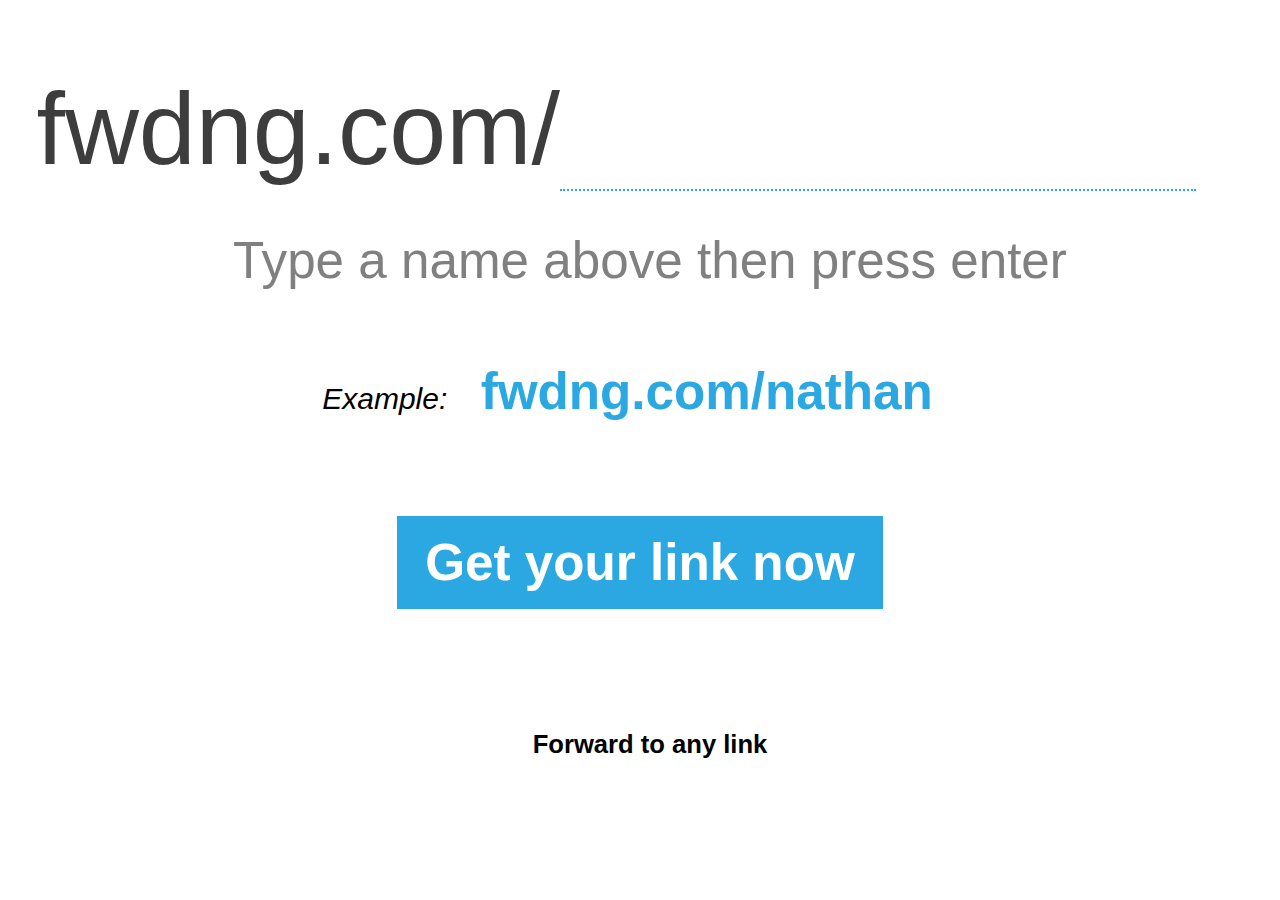
==== index.html @ ad28900b "Update index.html" ====
<!DOCTYPE html>
<html>
    <head>
        <title>fwdng.com</title>
    </head>
<style>


body {
    background-color: rgb(189,195,199);
    font-family: 'Open Sans', sans-serif;
}


/* https://fonts.google.com/specimen/Roboto */
@import url('https://fonts.googleapis.com/css2?family=Roboto:wght@100;300;400;500;700;900&display=swap');
/* * { color: rgb(0, 0, 0); font: 30px; "Open Sans";} */
h1 {color: var(--h1); font-size: /*6*/8vw; font-weight: 300; font-family: var(--font);}
body { background-color: var(--bg); font-weight: 100; padding-top: 0px; font-size: 30px; font-family: 'Roboto', sans-serif;








}
p { width: 300px; height: 39px; margin: 0px auto 0; position: relative; font-size: 30px; font-family: 'Roboto', sans-serif;}
/*p input { width: 65%; height: 100%; font-weight: 100; background-color: var(--input); border: 3px solid var(--body); outline: 0; font-size: 30px; font-family: 'Roboto', sans-serif;}*/
#wbutton { display: none; background-color: var(--orange); height: 50%; width: 100%; height: 100px; color: var(--bg); font-weight: 100; font-size: 8vw; font-weight: 500; border-color: var(--bg); box-shadow: none; font-family: 'Roboto', sans-serif;}
#wslug {color: var(--slug); background: white; width: 50%; font-family: "Roboto", sans-serif; font-weight: 300; font-size: /*6*/8vw; border-top: transparent; border-left: transparent; border-right: transparent; border-bottom: 2px dotted var(--theme);}
  
  #ownLink {
    background-color: var(--blue);
    border: 3px solid var(--blue);
    font-size: 4vw;
    color: white;
    text-align: center;
  }

  #example {
    background-color: var(--white);
    border: 3px solid var(--white);
    font-size: 4vw;
    color: var(--theme);
    text-align: center;
    font-weight: bold;
  }
  
  #slogan {
    color: var(--black);
    margin-top: 30px;
    font-size: 2vw;
     width: 100%;
     text-align: center;
     align-items: center;
     /*border: 3px solid var(--theme);*/
    padding: 10px;
     
  }
  
   #helptext {
    color: gray;
    margin-top: 30px;
    font-size: 4vw;
     width: 100%;
     text-align: center;
     align-items: center;
     /*border: 3px solid var(--theme);*/
    padding: 10px;
     
  }
  
::placeholder { /* Chrome, Firefox, Opera, Safari 10.1+ */
  color: var(--orange);
  opacity: 1; /* Firefox */
}

/* input:focus {
    border: black;
    background-color: transparent;
    resize: none;
    border-color: black;
    outline: black;
} */

input:focus { 
    outline: none !important;
    border-color: var(--body);
    box-shadow: 0 0 0px var(--body);
}
/* textarea:focus { 
    outline: none !important;
    border-color: var(--pink);
    box-shadow: 0 0 10px var(--yellow);
} */

/* https://www.w3schools.com/css/css3_variables.asp */
:root {
  --bg: #ffffff;
  --blue: #2BA8E2;
  --theme: var(--blue);
  --orange: #ff7b4f;
  --h1: rgb(61, 61, 61);/*#000000;*/
  --body: #000000;
  --font: font-family: 'Roboto', sans-serif;
  --yellow: #ebd619;
  --pink: #e267c3;
  --slug: var(--theme);
 
  --slugsize: 
  
}

/* https://stackoverflow.com/questions/29806273/removing-blue-border-in-form-submit-button */
#wbutton:focus {
      outline: none;
}

.centered {
  /* position: fixed; */
  top: 50%;
  left: 50%;
  /* margin-top: -50px;
  margin-left: -100px; */
}
  

 

input {
  /* custom */
  caret-color: var(--theme);
}
  
a:link, a:visited {
  background-color: #f44336;
  color: white;
  padding: 14px 25px;
  text-align: center;
  text-decoration: none;
  display: inline-block;
}

a:hover, a:active {
  background-color: red;
}

</style>
<script>
    function wslug(){
    const site = "https://fwdng.com/"
    const slug = document.getElementById("wslug").value;
    const url = site + slug;
    window.location = url;
    }
    
    // restrict space https://jsfiddle.net/taditdash/hDtA3/
    function AvoidSpace(event) {
    var k = event ? event.which : window.event.keyCode;
    if (k == 32) return false;
}
   
      
</script>

<body>
  
 

<!-- <center> -->
    <!-- <b><h1>FWDNG/</h1></b> -->
    <!-- https://stackoverflow.com/questions/11100041/how-do-you-automatically-set-text-box-to-uppercase -->

<div class="centered">
<!--&nbsp;&nbsp;&nbsp;&nbsp;&nbsp;&nbsp;-->

<h1>&nbsp;fwdng.com/<input id="wslug" name="wslug" value="" placeholder="" onkeypress="return AvoidSpace(event)" autocomplete="off" autofocus spellcheck="false" style="text-transform:lowercase">
  
 <p id='helptext'>
   
 Type a name <b>above</b> then press <b>enter</b> 
</p>
 
<button id="wbutton" onclick="wslug()">&nbsp;>&nbsp;</button>
</h1>
  <center>
  <i>Example:</i>
  <a href='https://fwdng.com/nathan' id='example'>fwdng.com/nathan</a>
  </center>
  <br>
  <center>
    
  <h6>
<a href='https://nathanpuls.medium.com/fwdng-com-get-started-bdcb6aecf8c6' id='ownLink'>Get your link now</a>
  </h6>
  <center>
    <br>
    
    <h3 id='slogan'>Forward to any link</h3>
  
  

  

</div>

<!-- </center> -->

<!-- enter key submits form https://www.w3schools.com/howto/tryit.asp?filename=tryhow_js_trigger_button_enter -->
<script>
var input = document.getElementById("wslug");
input.addEventListener("keyup", function(event) {
  if (event.keyCode === 13) {
   event.preventDefault();
   document.getElementById("wbutton").click();
  }
});
</script>

<!--autofocus for iphone?-->
<script>
(function($, M) {
    // media query for minimum of 1024 pixel device width (iPad is 960 CSS pixels)
    if(M.mq('only all and (min-width: 961px)')) {
        $(function jqueryAutofocus() {
            // automatically focus the search field
            $('#header-search [name="q"]').focus();
        });
    }
})(window.jQuery, window.Modernizr);
</script>

<!--attempt to reset form - does not work
<script>
function resetAfter() {
  document.getElementById("wslug").reset();
}
</script>
-->

<!-- old form doesn't work start -->
<!-- <form>
fwdng.com/ <br><input type="text" id="wslug" name="wslug" value="" autofocus placeholder="enter keyword">
<input type="submit" style="display:none" />
enter()
</form>
</body>
</html> -->
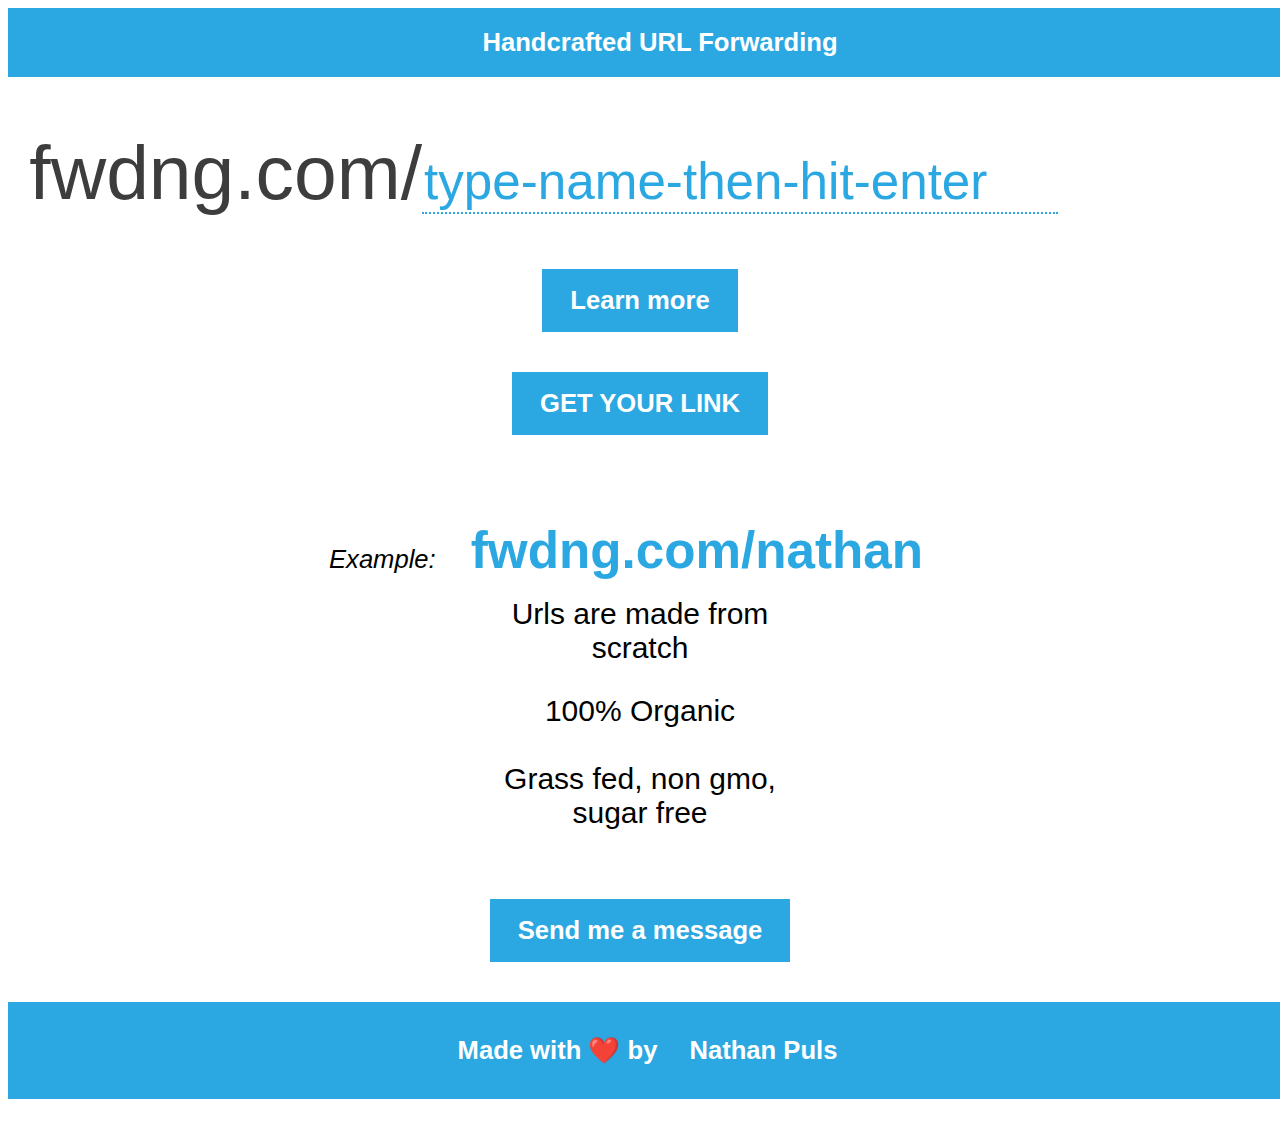
==== commit e3200408: "Update index.html" ====
--- a/index.html
+++ b/index.html
@@ -1,3 +1,4 @@
+
 
 <!DOCTYPE html>
 <html>
@@ -16,8 +17,8 @@
 /* https://fonts.google.com/specimen/Roboto */
 @import url('https://fonts.googleapis.com/css2?family=Roboto:wght@100;300;400;500;700;900&display=swap');
 /* * { color: rgb(0, 0, 0); font: 30px; "Open Sans";} */
-h1 {color: var(--h1); font-size: /*6*/8vw; font-weight: 300; font-family: var(--font);}
-body { background-color: var(--bg); font-weight: 100; padding-top: 0px; font-size: 30px; font-family: 'Roboto', sans-serif;
+h1 {color: var(--h1); font-size: /*6*/6vw; font-weight: 300; font-family: var(--font);}
+body { background-color: var(--bg); font-weight: 100; padding-top: 0px; font-size: 2vw; font-family: 'Roboto', sans-serif;
 
 
 
@@ -30,12 +31,20 @@
 p { width: 300px; height: 39px; margin: 0px auto 0; position: relative; font-size: 30px; font-family: 'Roboto', sans-serif;}
 /*p input { width: 65%; height: 100%; font-weight: 100; background-color: var(--input); border: 3px solid var(--body); outline: 0; font-size: 30px; font-family: 'Roboto', sans-serif;}*/
 #wbutton { display: none; background-color: var(--orange); height: 50%; width: 100%; height: 100px; color: var(--bg); font-weight: 100; font-size: 8vw; font-weight: 500; border-color: var(--bg); box-shadow: none; font-family: 'Roboto', sans-serif;}
-#wslug {color: var(--slug); background: white; width: 50%; font-family: "Roboto", sans-serif; font-weight: 300; font-size: /*6*/8vw; border-top: transparent; border-left: transparent; border-right: transparent; border-bottom: 2px dotted var(--theme);}
+#wslug {color: var(--theme); background: white; width: 50%; font-family: "Roboto", sans-serif; font-weight: 300; font-size: /*6*/4vw; border-top: transparent; border-left: transparent; border-right: transparent; border-bottom: 2px dotted var(--theme);}
   
   #ownLink {
     background-color: var(--blue);
     border: 3px solid var(--blue);
-    font-size: 4vw;
+    font-size: 2vw;
+    color: white;
+    text-align: center;
+  }
+  
+  #contact {
+    background-color: var(--blue);
+    border: 3px solid var(--blue);
+    font-size: 2vw;
     color: white;
     text-align: center;
   }
@@ -50,14 +59,15 @@
   }
   
   #slogan {
-    color: var(--black);
-    margin-top: 30px;
+    color: var(--white);
+    background-color: var(--theme);
+    margin-top: 0px;
     font-size: 2vw;
      width: 100%;
      text-align: center;
      align-items: center;
      /*border: 3px solid var(--theme);*/
-    padding: 10px;
+    padding: 20px;
      
   }
   
@@ -102,11 +112,12 @@
   --bg: #ffffff;
   --blue: #2BA8E2;
   --theme: var(--blue);
-  --orange: #ff7b4f;
+  --oldorange: #ff7b4f;
   --h1: rgb(61, 61, 61);/*#000000;*/
   --body: #000000;
   --font: font-family: 'Roboto', sans-serif;
   --yellow: #ebd619;
+  --white: white;
   --pink: #e267c3;
   --slug: var(--theme);
  
@@ -136,7 +147,7 @@
 }
   
 a:link, a:visited {
-  background-color: #f44336;
+  background-color: var(--theme);
   color: white;
   padding: 14px 25px;
   text-align: center;
@@ -145,7 +156,7 @@
 }
 
 a:hover, a:active {
-  background-color: red;
+  background-color: gray;
 }
 
 </style>
@@ -176,35 +187,57 @@
 
 <div class="centered">
 <!--&nbsp;&nbsp;&nbsp;&nbsp;&nbsp;&nbsp;-->
-
-<h1>&nbsp;fwdng.com/<input id="wslug" name="wslug" value="" placeholder="" onkeypress="return AvoidSpace(event)" autocomplete="off" autofocus spellcheck="false" style="text-transform:lowercase">
-  
+  <h3 id='slogan'>Handcrafted URL Forwarding</h3>
+<h1>&nbsp;fwdng.com/<input id="wslug" name="wslug" value="" placeholder="type-name-then-hit-enter" onkeypress="return AvoidSpace(event)" autocomplete="off" autofocus spellcheck="false" style="text-transform:lowercase">
+
+  <!--
  <p id='helptext'>
    
  Type a name <b>above</b> then press <b>enter</b> 
-</p>
- 
+</p>-->
+ <center>
 <button id="wbutton" onclick="wslug()">&nbsp;>&nbsp;</button>
 </h1>
+  </center>
+ 
+  
+   <center>
+  <h6>
+<a href='https://nathanpuls.medium.com/fwdng-com-get-started-bdcb6aecf8c6' id='ownLink'>Learn more</a>
+  </h6>
+  </center>
+  
+    <center>
+  <h6>
+<a href='https://nathanpuls.medium.com/fwdng-com-get-started-bdcb6aecf8c6' id='ownLink'>GET YOUR LINK</a>
+  </h6>
+  </center>
+  
+ 
+  
+  <center>
+    <br>
+    
+  
+  
   <center>
   <i>Example:</i>
   <a href='https://fwdng.com/nathan' id='example'>fwdng.com/nathan</a>
+   
+<p>Urls are made from scratch</p><br><br>
+<p>100% Organic</p><br>
+<p>Grass fed, non gmo, sugar free</p><br>
+
+    
   </center>
   <br>
   <center>
-    
+
   <h6>
-<a href='https://nathanpuls.medium.com/fwdng-com-get-started-bdcb6aecf8c6' id='ownLink'>Get your link now</a>
+<a href='https://wyr.es/hi' id='contact'>Send me a message</a>
   </h6>
-  <center>
-    <br>
-    
-    <h3 id='slogan'>Forward to any link</h3>
-  
-  
-
-  
-
+    </center>
+    <h3 id='slogan'>Made with ❤️ by <a href='http://fwdng.com/nathan'>Nathan Puls</a></h3>
 </div>
 
 <!-- </center> -->
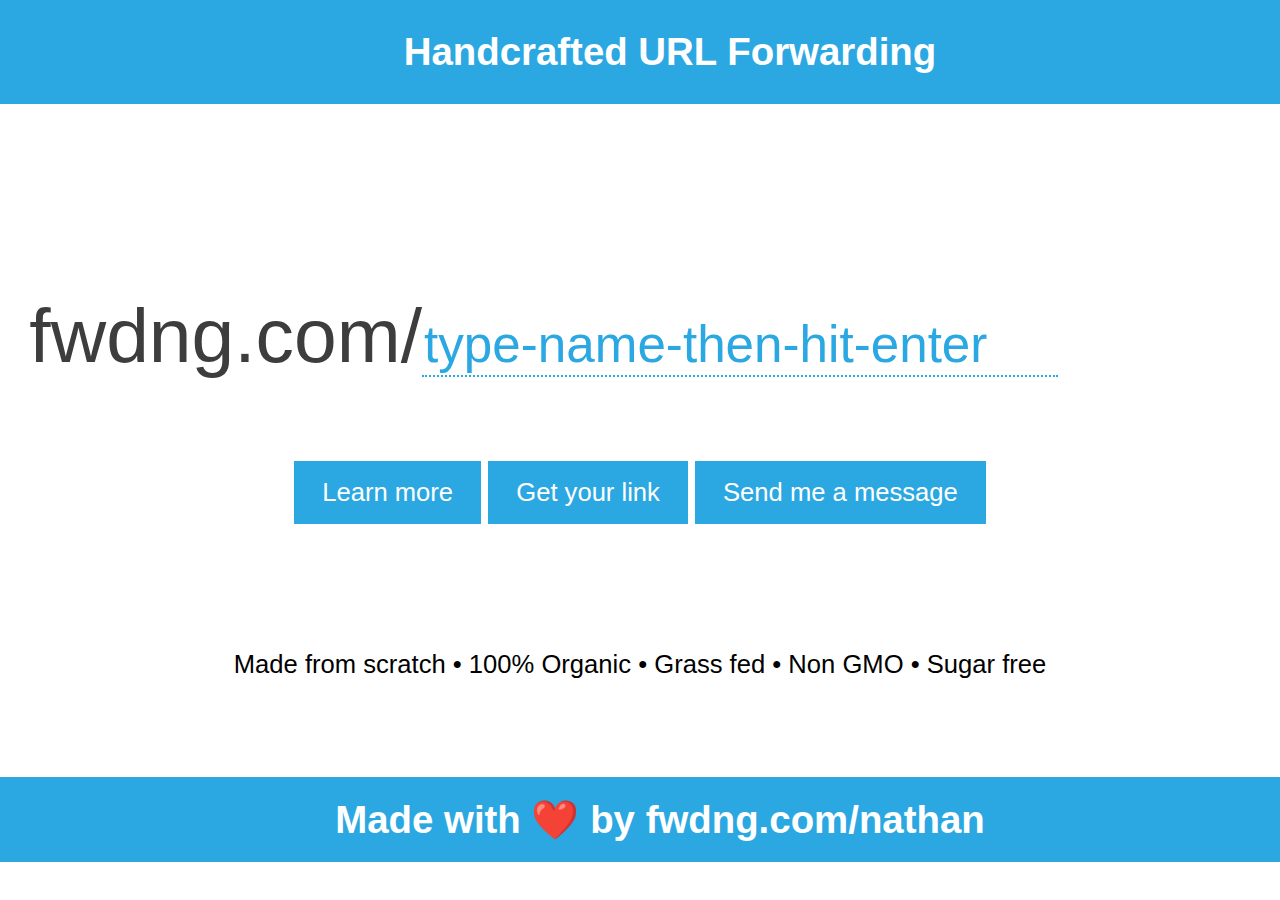
==== commit 371b37f1: "Update index.html" ====
--- a/index.html
+++ b/index.html
@@ -33,42 +33,75 @@
 #wbutton { display: none; background-color: var(--orange); height: 50%; width: 100%; height: 100px; color: var(--bg); font-weight: 100; font-size: 8vw; font-weight: 500; border-color: var(--bg); box-shadow: none; font-family: 'Roboto', sans-serif;}
 #wslug {color: var(--theme); background: white; width: 50%; font-family: "Roboto", sans-serif; font-weight: 300; font-size: /*6*/4vw; border-top: transparent; border-left: transparent; border-right: transparent; border-bottom: 2px dotted var(--theme);}
   
+  
+  
   #ownLink {
     background-color: var(--blue);
     border: 3px solid var(--blue);
     font-size: 2vw;
     color: white;
-    text-align: center;
-  }
-  
-  #contact {
-    background-color: var(--blue);
-    border: 3px solid var(--blue);
+    text-align: ;
+    display: inline-block;
+  }
+  
+
+  #facts {
+    background-color: ;
+    margin-top: 10px;
+    margin-bottom: 10px;
+    width: 80%;
     font-size: 2vw;
-    color: white;
-    text-align: center;
-  }
-
+  }
+  
   #example {
     background-color: var(--white);
     border: 3px solid var(--white);
-    font-size: 4vw;
+    font-size: 2vw;
     color: var(--theme);
     text-align: center;
     font-weight: bold;
-  }
-  
-  #slogan {
+    width: 0px;
+  }
+  
+  #example2 {
+    font-size: 2vw;
+  }
+  
+  #header {
+    position: fixed;
+    left: 0;
+    top: 0;
     color: var(--white);
     background-color: var(--theme);
     margin-top: 0px;
-    font-size: 2vw;
+    margin-bottom: 40px;
+    font-size: 3vw;
      width: 100%;
      text-align: center;
      align-items: center;
      /*border: 3px solid var(--theme);*/
-    padding: 20px;
-     
+    padding: 30px;  
+  }
+  
+  #footer {
+    position: fixed;
+    left: 0;
+    bottom: 0;
+    color: var(--white);
+    background-color: var(--theme);
+    margin-top: 0px;
+    font-size: 3vw;
+     width: 100%;
+     text-align: center;
+     align-items: center;
+     /*border: 3px solid var(--theme);*/
+    padding: 20px;  
+  }
+  
+  #nathan {
+    margin: 0px;
+    padding: 0px;
+    background-color: var(--theme);
   }
   
    #helptext {
@@ -187,7 +220,16 @@
 
 <div class="centered">
 <!--&nbsp;&nbsp;&nbsp;&nbsp;&nbsp;&nbsp;-->
-  <h3 id='slogan'>Handcrafted URL Forwarding</h3>
+  <h3 id='header'>Handcrafted URL Forwarding</h3>
+  <br>
+  <br>
+  <br>
+  <br>
+  <br>
+  <br>
+  <br>
+  <br>
+  
 <h1>&nbsp;fwdng.com/<input id="wslug" name="wslug" value="" placeholder="type-name-then-hit-enter" onkeypress="return AvoidSpace(event)" autocomplete="off" autofocus spellcheck="false" style="text-transform:lowercase">
 
   <!--
@@ -199,45 +241,35 @@
 <button id="wbutton" onclick="wslug()">&nbsp;>&nbsp;</button>
 </h1>
   </center>
+     
+     <br>
+  <center>
+  <div>
+  <span>
+<a href='https://nathanpuls.medium.com/fwdng-com-get-started-bdcb6aecf8c6' id='ownLink'>Learn more</a>
+  </span>
+  
+  <span>
+<a href='https://nathanpuls.medium.com/fwdng-com-get-started-bdcb6aecf8c6' id='ownLink'>Get your link</a>
+  </span>
+    
+      <span>
+<a href='https://wyr.es/hi' id='ownLink'>Send me a message</a>
+  </span>
  
-  
-   <center>
-  <h6>
-<a href='https://nathanpuls.medium.com/fwdng-com-get-started-bdcb6aecf8c6' id='ownLink'>Learn more</a>
-  </h6>
+  </div>
   </center>
-  
-    <center>
-  <h6>
-<a href='https://nathanpuls.medium.com/fwdng-com-get-started-bdcb6aecf8c6' id='ownLink'>GET YOUR LINK</a>
-  </h6>
-  </center>
-  
- 
-  
   <center>
-    <br>
+<br>
+<br>
+<br>
+<br>
+     <div>   
+   <p id='facts'>Made from scratch • 100% Organic • Grass fed • Non GMO • Sugar free</p>
+ </div>
     
-  
-  
-  <center>
-  <i>Example:</i>
-  <a href='https://fwdng.com/nathan' id='example'>fwdng.com/nathan</a>
-   
-<p>Urls are made from scratch</p><br><br>
-<p>100% Organic</p><br>
-<p>Grass fed, non gmo, sugar free</p><br>
-
-    
-  </center>
-  <br>
-  <center>
-
-  <h6>
-<a href='https://wyr.es/hi' id='contact'>Send me a message</a>
-  </h6>
     </center>
-    <h3 id='slogan'>Made with ❤️ by <a href='http://fwdng.com/nathan'>Nathan Puls</a></h3>
+    <h3 id='footer'>Made with ❤️ by <a href='http://fwdng.com/nathan' id='nathan'>fwdng.com/nathan</a></h3>
 </div>
 
 <!-- </center> -->
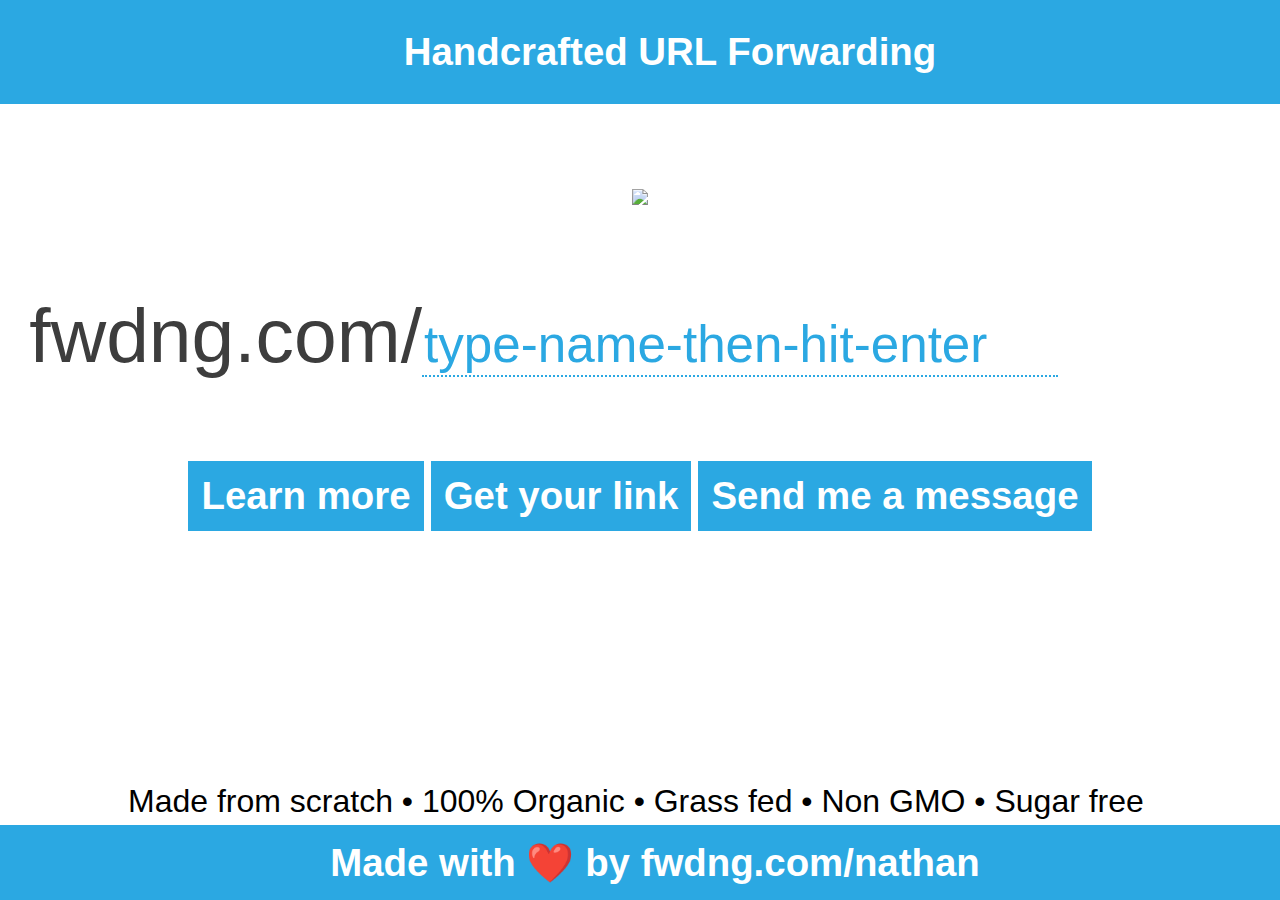
==== commit 3fe191be: "Update index.html" ====
--- a/index.html
+++ b/index.html
@@ -3,7 +3,7 @@
 <!DOCTYPE html>
 <html>
     <head>
-        <title>fwdng.com</title>
+        <title>fwdng.com - Handcrafted URL Forwarding</title>
     </head>
 <style>
 
@@ -38,10 +38,12 @@
   #ownLink {
     background-color: var(--blue);
     border: 3px solid var(--blue);
-    font-size: 2vw;
+    font-size: 3vw;
+    font-weight:bold;
     color: white;
     text-align: ;
     display: inline-block;
+    padding: 10px;
   }
   
 
@@ -90,12 +92,29 @@
     color: var(--white);
     background-color: var(--theme);
     margin-top: 0px;
+    margin-bottom: 0px;
     font-size: 3vw;
      width: 100%;
      text-align: center;
      align-items: center;
      /*border: 3px solid var(--theme);*/
-    padding: 20px;  
+    padding: 15px;  
+  }
+  
+  #facts-footer {
+    position: fixed;
+    display: flex;
+    align-items: center;
+    left: 10%;
+    bottom: 40px;
+    background-color: white;
+    margin-top: 10px;
+    margin-bottom: 10px;
+    width: 100%;
+    font-size: 2.5vw;
+    margin-bottom: 40px;
+    text-align: center;
+     align-items: center;
   }
   
   #nathan {
@@ -115,6 +134,11 @@
     padding: 10px;
      
   }
+  
+  img {
+  width: 60%;
+  height: auto;
+}
   
 ::placeholder { /* Chrome, Firefox, Opera, Safari 10.1+ */
   color: var(--orange);
@@ -220,6 +244,7 @@
 
 <div class="centered">
 <!--&nbsp;&nbsp;&nbsp;&nbsp;&nbsp;&nbsp;-->
+  
   <h3 id='header'>Handcrafted URL Forwarding</h3>
   <br>
   <br>
@@ -227,8 +252,12 @@
   <br>
   <br>
   <br>
-  <br>
-  <br>
+  <center>
+  <img src='https://miro.medium.com/max/450/1*hSvk6HtYKgg8tbC0ZTy4aw.png' height: 20px;/>
+  </center>
+  <br>
+ 
+ 
   
 <h1>&nbsp;fwdng.com/<input id="wslug" name="wslug" value="" placeholder="type-name-then-hit-enter" onkeypress="return AvoidSpace(event)" autocomplete="off" autofocus spellcheck="false" style="text-transform:lowercase">
 
@@ -250,7 +279,7 @@
   </span>
   
   <span>
-<a href='https://nathanpuls.medium.com/fwdng-com-get-started-bdcb6aecf8c6' id='ownLink'>Get your link</a>
+<a href='https://fwdng.com/link' id='ownLink'>Get your link</a>
   </span>
     
       <span>
@@ -265,7 +294,7 @@
 <br>
 <br>
      <div>   
-   <p id='facts'>Made from scratch • 100% Organic • Grass fed • Non GMO • Sugar free</p>
+  <center><div id='facts-footer'>Made from scratch • 100% Organic • Grass fed • Non GMO • Sugar free</div></center>
  </div>
     
     </center>
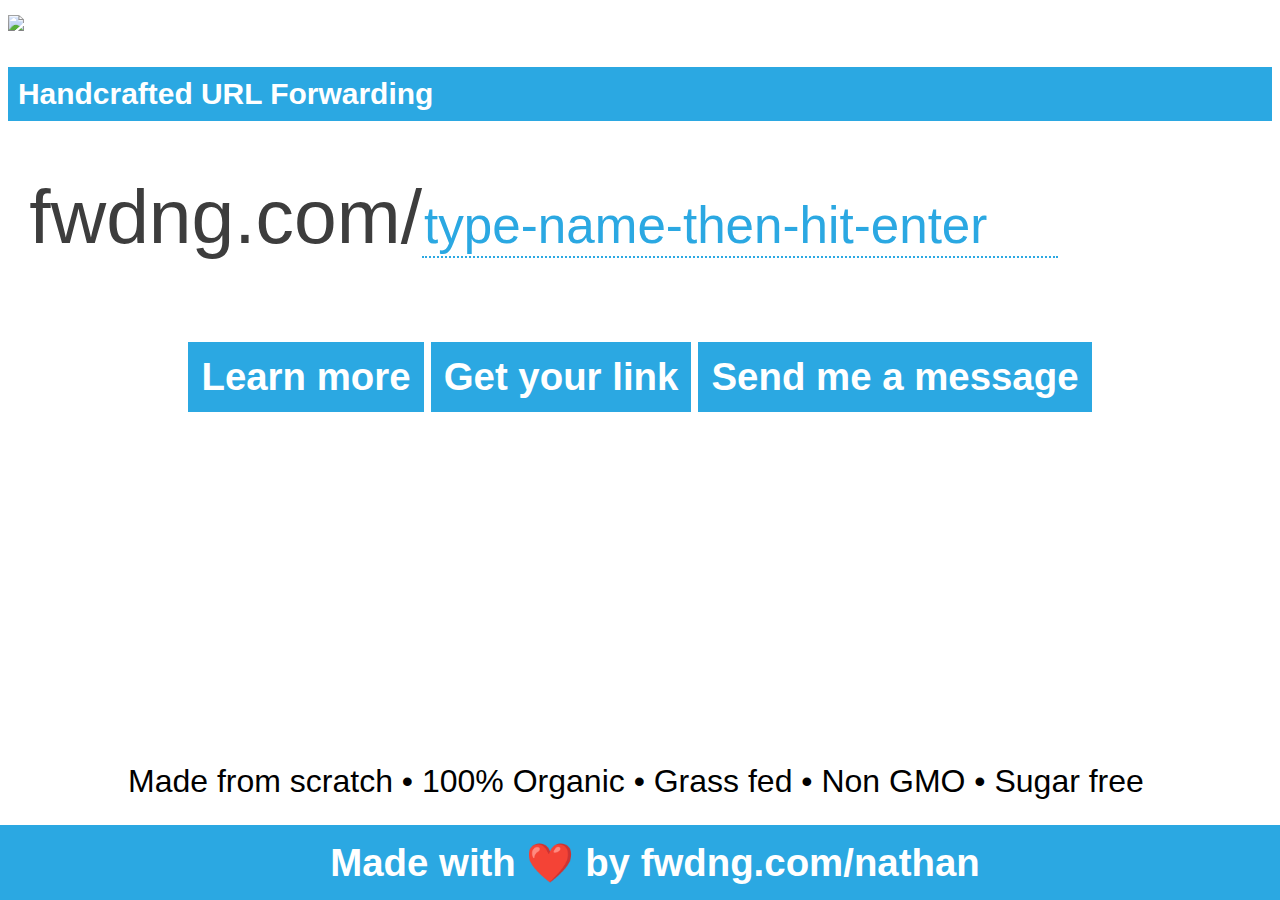
==== commit 2c1951c1: "Update index.html" ====
--- a/index.html
+++ b/index.html
@@ -109,12 +109,17 @@
     bottom: 40px;
     background-color: white;
     margin-top: 10px;
-    margin-bottom: 10px;
+    margin-bottom: 60px;
     width: 100%;
     font-size: 2.5vw;
-    margin-bottom: 40px;
     text-align: center;
      align-items: center;
+  }
+  
+  #handcrafted {
+    background-color: var(--theme);
+    color: white;
+    padding: 10px;
   }
   
   #nathan {
@@ -136,7 +141,7 @@
   }
   
   img {
-  width: 60%;
+  width: 30%;
   height: auto;
 }
   
@@ -244,18 +249,18 @@
 
 <div class="centered">
 <!--&nbsp;&nbsp;&nbsp;&nbsp;&nbsp;&nbsp;-->
-  
-  <h3 id='header'>Handcrafted URL Forwarding</h3>
-  <br>
-  <br>
-  <br>
-  <br>
-  <br>
-  <br>
-  <center>
-  <img src='https://miro.medium.com/max/450/1*hSvk6HtYKgg8tbC0ZTy4aw.png' height: 20px;/>
-  </center>
-  <br>
+   
+  <div>
+  <img src='https://miro.medium.com/max/450/1*hSvk6HtYKgg8tbC0ZTy4aw.png' </img>
+  <h3 id='handcrafted'>Handcrafted URL Forwarding</h3>
+   <div>
+  
+ 
+  
+ 
+ 
+
+  
  
  
   
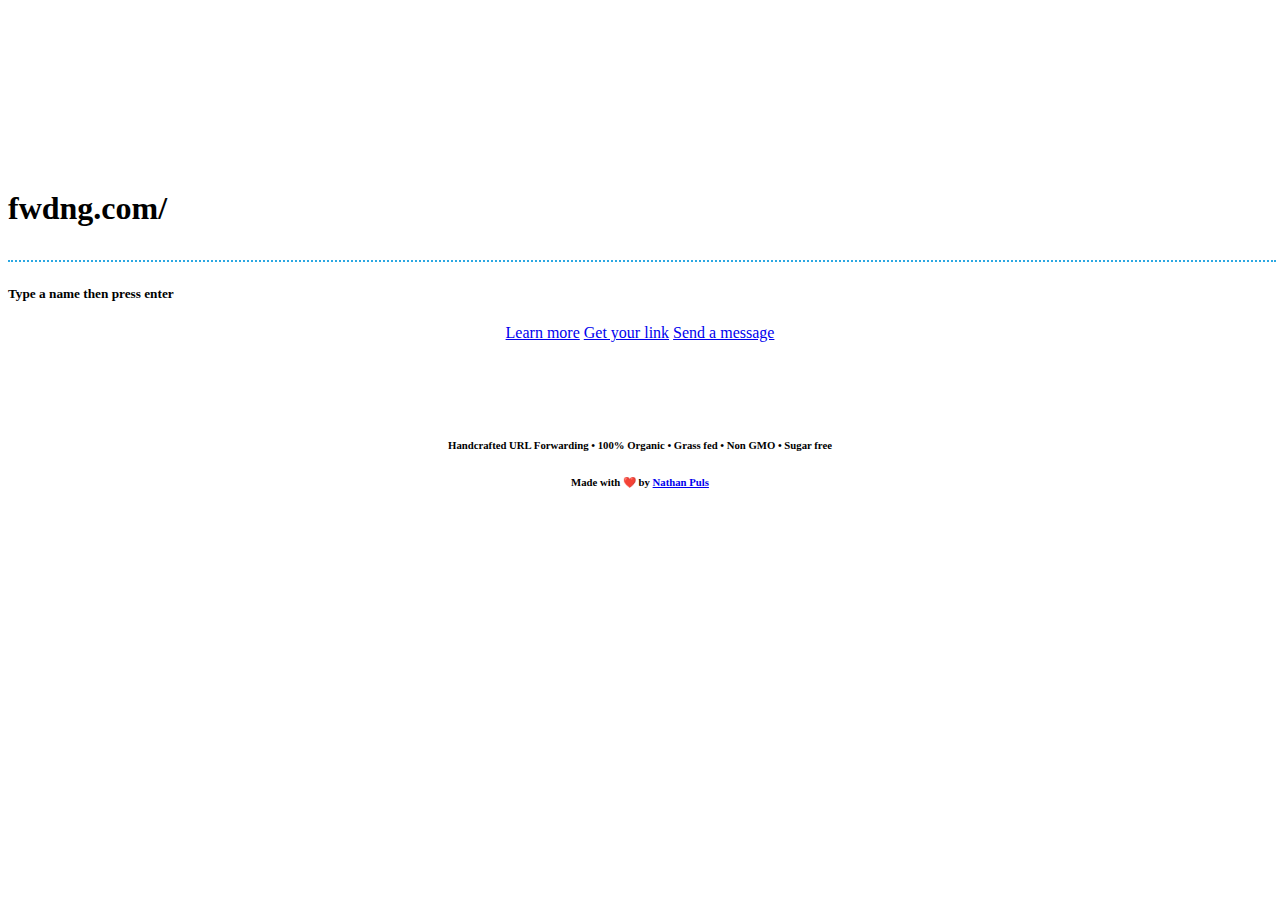
==== commit 0db31830: "Update index.html" ====
--- a/index.html
+++ b/index.html
@@ -1,227 +1,64 @@
+<!DOCTYPE html>
+<html lang="en">
+<head>
 
+  <!-- Basic Page Needs
+  –––––––––––––––––––––––––––––––––––––––––––––––––– -->
+  <meta charset="utf-8">
+  <title>fwdng.com - Handcrafted URL Forwarding</title>
+  <meta name="description" content="">
+  <meta name="author" content="Nathan Puls">
 
-<!DOCTYPE html>
-<html>
-    <head>
-        <title>fwdng.com - Handcrafted URL Forwarding</title>
-    </head>
-<style>
+  <!-- Mobile Specific Metas
+  –––––––––––––––––––––––––––––––––––––––––––––––––– -->
+  <meta name="viewport" content="width=device-width, initial-scale=1">
 
+  <!-- FONT
+  –––––––––––––––––––––––––––––––––––––––––––––––––– -->
+  <link href="//fonts.googleapis.com/css2?family=Roboto:wght@100;300;400;500;700;900&display=swap" rel="stylesheet" type="text/css">
 
-body {
-    background-color: rgb(189,195,199);
-    font-family: 'Open Sans', sans-serif;
+  <!-- CSS
+  –––––––––––––––––––––––––––––––––––––––––––––––––– -->
+  <link rel="stylesheet" href="css/normalize.css">
+  <link rel="stylesheet" href="css/skeleton.css">
+
+  <style>
+    :root {
+    --theme: var(--blue);
+    --blue: #2BA8E2;
+  }
+
+  input:focus, textarea {
+    outline: none !important;
 }
+    #wslug {color: var(--theme); background: white; width: 100%; font-family: "Roboto", sans-serif; font-weight: 300; font-size: /*6vw*/; border-top: transparent; border-left: transparent; border-right: transparent; border-bottom: 2px dotted var(--theme);}
+    #wbutton { display: none; }
 
+    
 
-/* https://fonts.google.com/specimen/Roboto */
-@import url('https://fonts.googleapis.com/css2?family=Roboto:wght@100;300;400;500;700;900&display=swap');
-/* * { color: rgb(0, 0, 0); font: 30px; "Open Sans";} */
-h1 {color: var(--h1); font-size: /*6*/6vw; font-weight: 300; font-family: var(--font);}
-body { background-color: var(--bg); font-weight: 100; padding-top: 0px; font-size: 2vw; font-family: 'Roboto', sans-serif;
+  </style>
 
+  <!-- Favicon
+  –––––––––––––––––––––––––––––––––––––––––––––––––– -->
+  <link rel="icon" type="image/png" href="images/favicon.png">
 
+</head>
+<body>
 
+  <!-- Primary Page Layout
+  –––––––––––––––––––––––––––––––––––––––––––––––––– -->
+  <div class="container">
+    <div class="row">
+      <div class="one-half column" style="margin-top: 15%">        
+        <h1>fwdng.com/
+        <input id="wslug" name="wslug" value="" placeholder="" onkeypress="return AvoidSpace(event)" autocomplete="off" autofocus spellcheck="false" style="text-transform:lowercase"></h4>
+        <h5>Type a name then press enter</h5>
+       
+      </div>
+    </div>
+  </div>
 
-
-
-
-
-}
-p { width: 300px; height: 39px; margin: 0px auto 0; position: relative; font-size: 30px; font-family: 'Roboto', sans-serif;}
-/*p input { width: 65%; height: 100%; font-weight: 100; background-color: var(--input); border: 3px solid var(--body); outline: 0; font-size: 30px; font-family: 'Roboto', sans-serif;}*/
-#wbutton { display: none; background-color: var(--orange); height: 50%; width: 100%; height: 100px; color: var(--bg); font-weight: 100; font-size: 8vw; font-weight: 500; border-color: var(--bg); box-shadow: none; font-family: 'Roboto', sans-serif;}
-#wslug {color: var(--theme); background: white; width: 50%; font-family: "Roboto", sans-serif; font-weight: 300; font-size: /*6*/4vw; border-top: transparent; border-left: transparent; border-right: transparent; border-bottom: 2px dotted var(--theme);}
   
-  
-  
-  #ownLink {
-    background-color: var(--blue);
-    border: 3px solid var(--blue);
-    font-size: 3vw;
-    font-weight:bold;
-    color: white;
-    text-align: ;
-    display: inline-block;
-    padding: 10px;
-  }
-  
-
-  #facts {
-    background-color: ;
-    margin-top: 10px;
-    margin-bottom: 10px;
-    width: 80%;
-    font-size: 2vw;
-  }
-  
-  #example {
-    background-color: var(--white);
-    border: 3px solid var(--white);
-    font-size: 2vw;
-    color: var(--theme);
-    text-align: center;
-    font-weight: bold;
-    width: 0px;
-  }
-  
-  #example2 {
-    font-size: 2vw;
-  }
-  
-  #header {
-    position: fixed;
-    left: 0;
-    top: 0;
-    color: var(--white);
-    background-color: var(--theme);
-    margin-top: 0px;
-    margin-bottom: 40px;
-    font-size: 3vw;
-     width: 100%;
-     text-align: center;
-     align-items: center;
-     /*border: 3px solid var(--theme);*/
-    padding: 30px;  
-  }
-  
-  #footer {
-    position: fixed;
-    left: 0;
-    bottom: 0;
-    color: var(--white);
-    background-color: var(--theme);
-    margin-top: 0px;
-    margin-bottom: 0px;
-    font-size: 3vw;
-     width: 100%;
-     text-align: center;
-     align-items: center;
-     /*border: 3px solid var(--theme);*/
-    padding: 15px;  
-  }
-  
-  #facts-footer {
-    position: fixed;
-    display: flex;
-    align-items: center;
-    left: 10%;
-    bottom: 40px;
-    background-color: white;
-    margin-top: 10px;
-    margin-bottom: 60px;
-    width: 100%;
-    font-size: 2.5vw;
-    text-align: center;
-     align-items: center;
-  }
-  
-  #handcrafted {
-    background-color: var(--theme);
-    color: white;
-    padding: 10px;
-  }
-  
-  #nathan {
-    margin: 0px;
-    padding: 0px;
-    background-color: var(--theme);
-  }
-  
-   #helptext {
-    color: gray;
-    margin-top: 30px;
-    font-size: 4vw;
-     width: 100%;
-     text-align: center;
-     align-items: center;
-     /*border: 3px solid var(--theme);*/
-    padding: 10px;
-     
-  }
-  
-  img {
-  width: 30%;
-  height: auto;
-}
-  
-::placeholder { /* Chrome, Firefox, Opera, Safari 10.1+ */
-  color: var(--orange);
-  opacity: 1; /* Firefox */
-}
-
-/* input:focus {
-    border: black;
-    background-color: transparent;
-    resize: none;
-    border-color: black;
-    outline: black;
-} */
-
-input:focus { 
-    outline: none !important;
-    border-color: var(--body);
-    box-shadow: 0 0 0px var(--body);
-}
-/* textarea:focus { 
-    outline: none !important;
-    border-color: var(--pink);
-    box-shadow: 0 0 10px var(--yellow);
-} */
-
-/* https://www.w3schools.com/css/css3_variables.asp */
-:root {
-  --bg: #ffffff;
-  --blue: #2BA8E2;
-  --theme: var(--blue);
-  --oldorange: #ff7b4f;
-  --h1: rgb(61, 61, 61);/*#000000;*/
-  --body: #000000;
-  --font: font-family: 'Roboto', sans-serif;
-  --yellow: #ebd619;
-  --white: white;
-  --pink: #e267c3;
-  --slug: var(--theme);
- 
-  --slugsize: 
-  
-}
-
-/* https://stackoverflow.com/questions/29806273/removing-blue-border-in-form-submit-button */
-#wbutton:focus {
-      outline: none;
-}
-
-.centered {
-  /* position: fixed; */
-  top: 50%;
-  left: 50%;
-  /* margin-top: -50px;
-  margin-left: -100px; */
-}
-  
-
- 
-
-input {
-  /* custom */
-  caret-color: var(--theme);
-}
-  
-a:link, a:visited {
-  background-color: var(--theme);
-  color: white;
-  padding: 14px 25px;
-  text-align: center;
-  text-decoration: none;
-  display: inline-block;
-}
-
-a:hover, a:active {
-  background-color: gray;
-}
-
-</style>
 <script>
     function wslug(){
     const site = "https://fwdng.com/"
@@ -235,61 +72,27 @@
     var k = event ? event.which : window.event.keyCode;
     if (k == 32) return false;
 }
-   
-      
 </script>
 
 <body>
   
- 
+<div class="centered">
 
-<!-- <center> -->
-    <!-- <b><h1>FWDNG/</h1></b> -->
-    <!-- https://stackoverflow.com/questions/11100041/how-do-you-automatically-set-text-box-to-uppercase -->
 
-<div class="centered">
-<!--&nbsp;&nbsp;&nbsp;&nbsp;&nbsp;&nbsp;-->
-   
-  <div>
-  <img src='https://miro.medium.com/max/450/1*hSvk6HtYKgg8tbC0ZTy4aw.png' </img>
-  <h3 id='handcrafted'>Handcrafted URL Forwarding</h3>
-   <div>
-  
- 
-  
- 
- 
-
-  
- 
- 
-  
-<h1>&nbsp;fwdng.com/<input id="wslug" name="wslug" value="" placeholder="type-name-then-hit-enter" onkeypress="return AvoidSpace(event)" autocomplete="off" autofocus spellcheck="false" style="text-transform:lowercase">
-
-  <!--
- <p id='helptext'>
-   
- Type a name <b>above</b> then press <b>enter</b> 
-</p>-->
  <center>
 <button id="wbutton" onclick="wslug()">&nbsp;>&nbsp;</button>
 </h1>
   </center>
      
-     <br>
+    
   <center>
   <div>
-  <span>
-<a href='https://nathanpuls.medium.com/fwdng-com-get-started-bdcb6aecf8c6' id='ownLink'>Learn more</a>
-  </span>
+ 
   
-  <span>
-<a href='https://fwdng.com/link' id='ownLink'>Get your link</a>
-  </span>
-    
-      <span>
-<a href='https://wyr.es/hi' id='ownLink'>Send me a message</a>
-  </span>
+  <a class="button" href="https://nathanpuls.medium.com/fwdng-com-get-started-bdcb6aecf8c6">Learn more</a>
+  <a class="button" href="https://fwdng.com/link">Get your link</A>
+<a class="button" href="https://wyr.es/hi">Send a message</a>
+  
  
   </div>
   </center>
@@ -299,11 +102,14 @@
 <br>
 <br>
      <div>   
-  <center><div id='facts-footer'>Made from scratch • 100% Organic • Grass fed • Non GMO • Sugar free</div></center>
+  <center><h6>Handcrafted URL Forwarding • 100% Organic • Grass fed • Non GMO • Sugar free</h6></center>
  </div>
     
     </center>
-    <h3 id='footer'>Made with ❤️ by <a href='http://fwdng.com/nathan' id='nathan'>fwdng.com/nathan</a></h3>
+    
+    <center>
+      <h6>Made with ❤️ by <a href='http://fwdng.com/nathan'>Nathan Puls</a></h6>
+    </center>
 </div>
 
 <!-- </center> -->
@@ -332,19 +138,7 @@
 })(window.jQuery, window.Modernizr);
 </script>
 
-<!--attempt to reset form - does not work
-<script>
-function resetAfter() {
-  document.getElementById("wslug").reset();
-}
-</script>
--->
-
-<!-- old form doesn't work start -->
-<!-- <form>
-fwdng.com/ <br><input type="text" id="wslug" name="wslug" value="" autofocus placeholder="enter keyword">
-<input type="submit" style="display:none" />
-enter()
-</form>
+<!-- End Document
+  –––––––––––––––––––––––––––––––––––––––––––––––––– -->
 </body>
-</html> -->
+</html>
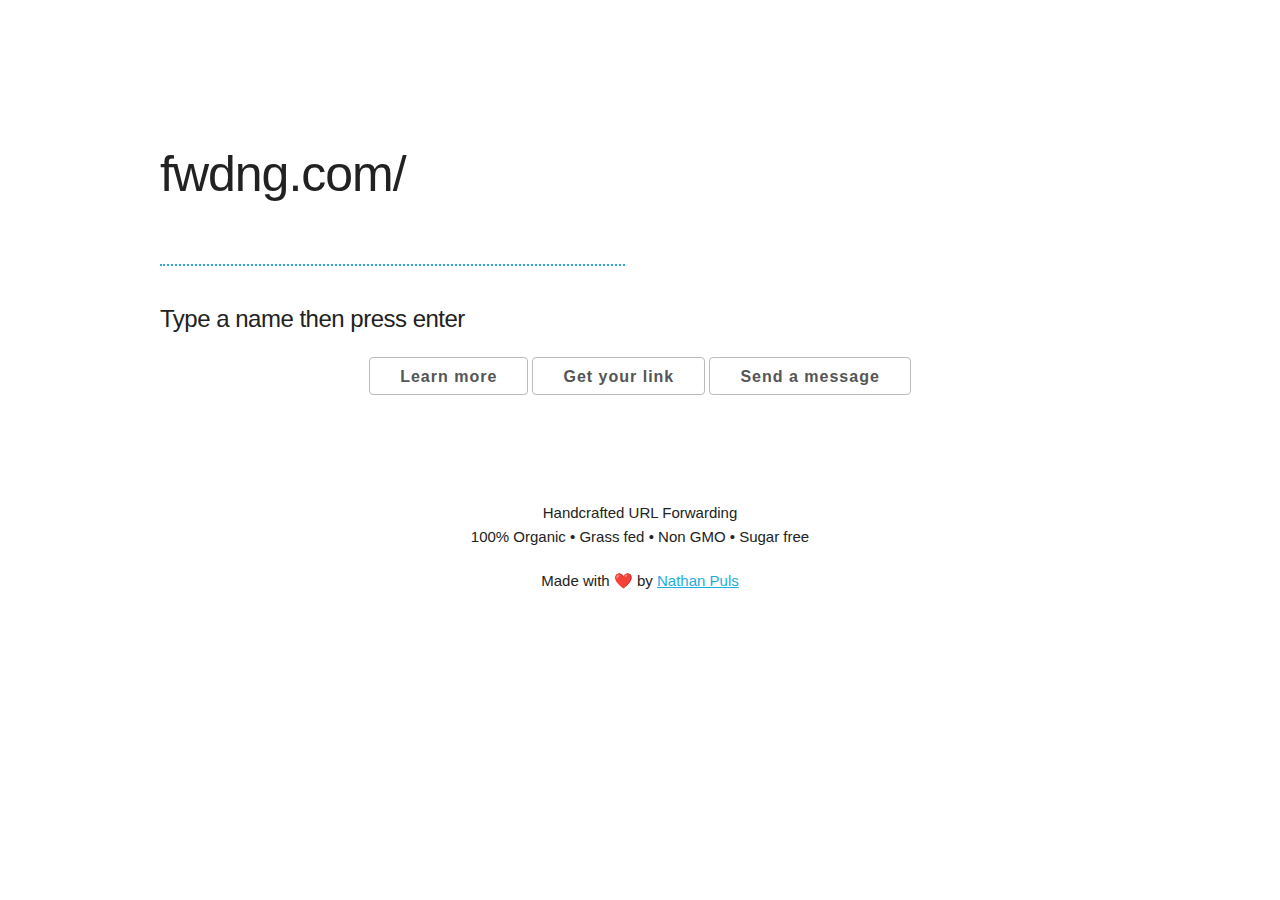
==== commit 274f661b: "Update index.html" ====
--- a/index.html
+++ b/index.html
@@ -102,7 +102,12 @@
 <br>
 <br>
      <div>   
-  <center><h6>Handcrafted URL Forwarding • 100% Organic • Grass fed • Non GMO • Sugar free</h6></center>
+  <center>Handcrafted URL Forwarding</center>
+ </div>
+ <div>
+  <h6>
+    100% Organic • Grass fed • Non GMO • Sugar free
+  </h6>
  </div>
     
     </center>
--- a/css/skeleton.css
+++ b/css/skeleton.css
@@ -0,0 +1,418 @@
+/*
+* Skeleton V2.0.4
+* Copyright 2014, Dave Gamache
+* www.getskeleton.com
+* Free to use under the MIT license.
+* http://www.opensource.org/licenses/mit-license.php
+* 12/29/2014
+*/
+
+
+/* Table of contents
+––––––––––––––––––––––––––––––––––––––––––––––––––
+- Grid
+- Base Styles
+- Typography
+- Links
+- Buttons
+- Forms
+- Lists
+- Code
+- Tables
+- Spacing
+- Utilities
+- Clearing
+- Media Queries
+*/
+
+
+/* Grid
+–––––––––––––––––––––––––––––––––––––––––––––––––– */
+.container {
+  position: relative;
+  width: 100%;
+  max-width: 960px;
+  margin: 0 auto;
+  padding: 0 20px;
+  box-sizing: border-box; }
+.column,
+.columns {
+  width: 100%;
+  float: left;
+  box-sizing: border-box; }
+
+/* For devices larger than 400px */
+@media (min-width: 400px) {
+  .container {
+    width: 85%;
+    padding: 0; }
+}
+
+/* For devices larger than 550px */
+@media (min-width: 550px) {
+  .container {
+    width: 80%; }
+  .column,
+  .columns {
+    margin-left: 4%; }
+  .column:first-child,
+  .columns:first-child {
+    margin-left: 0; }
+
+  .one.column,
+  .one.columns                    { width: 4.66666666667%; }
+  .two.columns                    { width: 13.3333333333%; }
+  .three.columns                  { width: 22%;            }
+  .four.columns                   { width: 30.6666666667%; }
+  .five.columns                   { width: 39.3333333333%; }
+  .six.columns                    { width: 48%;            }
+  .seven.columns                  { width: 56.6666666667%; }
+  .eight.columns                  { width: 65.3333333333%; }
+  .nine.columns                   { width: 74.0%;          }
+  .ten.columns                    { width: 82.6666666667%; }
+  .eleven.columns                 { width: 91.3333333333%; }
+  .twelve.columns                 { width: 100%; margin-left: 0; }
+
+  .one-third.column               { width: 30.6666666667%; }
+  .two-thirds.column              { width: 65.3333333333%; }
+
+  .one-half.column                { width: 48%; }
+
+  /* Offsets */
+  .offset-by-one.column,
+  .offset-by-one.columns          { margin-left: 8.66666666667%; }
+  .offset-by-two.column,
+  .offset-by-two.columns          { margin-left: 17.3333333333%; }
+  .offset-by-three.column,
+  .offset-by-three.columns        { margin-left: 26%;            }
+  .offset-by-four.column,
+  .offset-by-four.columns         { margin-left: 34.6666666667%; }
+  .offset-by-five.column,
+  .offset-by-five.columns         { margin-left: 43.3333333333%; }
+  .offset-by-six.column,
+  .offset-by-six.columns          { margin-left: 52%;            }
+  .offset-by-seven.column,
+  .offset-by-seven.columns        { margin-left: 60.6666666667%; }
+  .offset-by-eight.column,
+  .offset-by-eight.columns        { margin-left: 69.3333333333%; }
+  .offset-by-nine.column,
+  .offset-by-nine.columns         { margin-left: 78.0%;          }
+  .offset-by-ten.column,
+  .offset-by-ten.columns          { margin-left: 86.6666666667%; }
+  .offset-by-eleven.column,
+  .offset-by-eleven.columns       { margin-left: 95.3333333333%; }
+
+  .offset-by-one-third.column,
+  .offset-by-one-third.columns    { margin-left: 34.6666666667%; }
+  .offset-by-two-thirds.column,
+  .offset-by-two-thirds.columns   { margin-left: 69.3333333333%; }
+
+  .offset-by-one-half.column,
+  .offset-by-one-half.columns     { margin-left: 52%; }
+
+}
+
+
+/* Base Styles
+–––––––––––––––––––––––––––––––––––––––––––––––––– */
+/* NOTE
+html is set to 62.5% so that all the REM measurements throughout Skeleton
+are based on 10px sizing. So basically 1.5rem = 15px :) */
+html {
+  font-size: 62.5%; }
+body {
+  font-size: 1.5em; /* currently ems cause chrome bug misinterpreting rems on body element */
+  line-height: 1.6;
+  font-weight: 400;
+  font-family: font-family: 'Open Sans', sans-serif;
+  color: #222; }
+
+
+/* Typography
+–––––––––––––––––––––––––––––––––––––––––––––––––– */
+h1, h2, h3, h4, h5, h6 {
+  margin-top: 0;
+  margin-bottom: 2rem;
+  font-weight: 300; }
+h1 { font-size: 4.0rem; line-height: 1.2;  letter-spacing: -.1rem;}
+h2 { font-size: 3.6rem; line-height: 1.25; letter-spacing: -.1rem; }
+h3 { font-size: 3.0rem; line-height: 1.3;  letter-spacing: -.1rem; }
+h4 { font-size: 2.4rem; line-height: 1.35; letter-spacing: -.08rem; }
+h5 { font-size: 1.8rem; line-height: 1.5;  letter-spacing: -.05rem; }
+h6 { font-size: 1.5rem; line-height: 1.6;  letter-spacing: 0; }
+
+/* Larger than phablet */
+@media (min-width: 550px) {
+  h1 { font-size: 5.0rem; }
+  h2 { font-size: 4.2rem; }
+  h3 { font-size: 3.6rem; }
+  h4 { font-size: 3.0rem; }
+  h5 { font-size: 2.4rem; }
+  h6 { font-size: 1.5rem; }
+}
+
+p {
+  margin-top: 0; }
+
+
+/* Links
+–––––––––––––––––––––––––––––––––––––––––––––––––– */
+a {
+  color: #1EAEDB; }
+a:hover {
+  color: #0FA0CE; }
+
+
+/* Buttons
+–––––––––––––––––––––––––––––––––––––––––––––––––– */
+.button,
+button,
+input[type="submit"],
+input[type="reset"],
+input[type="button"] {
+  display: inline-block;
+  height: 38px;
+  padding: 0 30px;
+  color: #555;
+  text-align: center;
+  font-size: 16px;
+  font-weight: 600;
+  line-height: 38px;
+  letter-spacing: .1rem;
+  text-transform: none;
+  text-decoration: none;
+  white-space: nowrap;
+  background-color: transparent;
+  border-radius: 4px;
+  border: 1px solid #bbb;
+  cursor: pointer;
+  box-sizing: border-box; }
+.button:hover,
+button:hover,
+input[type="submit"]:hover,
+input[type="reset"]:hover,
+input[type="button"]:hover,
+.button:focus,
+button:focus,
+input[type="submit"]:focus,
+input[type="reset"]:focus,
+input[type="button"]:focus {
+  color: #333;
+  border-color: #888;
+  outline: 0; }
+.button.button-primary,
+button.button-primary,
+input[type="submit"].button-primary,
+input[type="reset"].button-primary,
+input[type="button"].button-primary {
+  color: #FFF;
+  background-color: #33C3F0;
+  border-color: #33C3F0; }
+.button.button-primary:hover,
+button.button-primary:hover,
+input[type="submit"].button-primary:hover,
+input[type="reset"].button-primary:hover,
+input[type="button"].button-primary:hover,
+.button.button-primary:focus,
+button.button-primary:focus,
+input[type="submit"].button-primary:focus,
+input[type="reset"].button-primary:focus,
+input[type="button"].button-primary:focus {
+  color: #FFF;
+  background-color: #1EAEDB;
+  border-color: #1EAEDB; }
+
+
+/* Forms
+–––––––––––––––––––––––––––––––––––––––––––––––––– */
+input[type="email"],
+input[type="number"],
+input[type="search"],
+input[type="text"],
+input[type="tel"],
+input[type="url"],
+input[type="password"],
+textarea,
+select {
+  height: 38px;
+  padding: 6px 10px; /* The 6px vertically centers text on FF, ignored by Webkit */
+  background-color: #fff;
+  border: 1px solid #D1D1D1;
+  border-radius: 4px;
+  box-shadow: none;
+  box-sizing: border-box; }
+/* Removes awkward default styles on some inputs for iOS */
+input[type="email"],
+input[type="number"],
+input[type="search"],
+input[type="text"],
+input[type="tel"],
+input[type="url"],
+input[type="password"],
+textarea {
+  -webkit-appearance: none;
+     -moz-appearance: none;
+          appearance: none; }
+textarea {
+  min-height: 65px;
+  padding-top: 6px;
+  padding-bottom: 6px; }
+input[type="email"]:focus,
+input[type="number"]:focus,
+input[type="search"]:focus,
+input[type="text"]:focus,
+input[type="tel"]:focus,
+input[type="url"]:focus,
+input[type="password"]:focus,
+textarea:focus,
+select:focus {
+  border: 1px solid #33C3F0;
+  outline: 0; }
+label,
+legend {
+  display: block;
+  margin-bottom: .5rem;
+  font-weight: 600; }
+fieldset {
+  padding: 0;
+  border-width: 0; }
+input[type="checkbox"],
+input[type="radio"] {
+  display: inline; }
+label > .label-body {
+  display: inline-block;
+  margin-left: .5rem;
+  font-weight: normal; }
+
+
+/* Lists
+–––––––––––––––––––––––––––––––––––––––––––––––––– */
+ul {
+  list-style: circle inside; }
+ol {
+  list-style: decimal inside; }
+ol, ul {
+  padding-left: 0;
+  margin-top: 0; }
+ul ul,
+ul ol,
+ol ol,
+ol ul {
+  margin: 1.5rem 0 1.5rem 3rem;
+  font-size: 90%; }
+li {
+  margin-bottom: 1rem; }
+
+
+/* Code
+–––––––––––––––––––––––––––––––––––––––––––––––––– */
+code {
+  padding: .2rem .5rem;
+  margin: 0 .2rem;
+  font-size: 90%;
+  white-space: nowrap;
+  background: #F1F1F1;
+  border: 1px solid #E1E1E1;
+  border-radius: 4px; }
+pre > code {
+  display: block;
+  padding: 1rem 1.5rem;
+  white-space: pre; }
+
+
+/* Tables
+–––––––––––––––––––––––––––––––––––––––––––––––––– */
+th,
+td {
+  padding: 12px 15px;
+  text-align: left;
+  border-bottom: 1px solid #E1E1E1; }
+th:first-child,
+td:first-child {
+  padding-left: 0; }
+th:last-child,
+td:last-child {
+  padding-right: 0; }
+
+
+/* Spacing
+–––––––––––––––––––––––––––––––––––––––––––––––––– */
+button,
+.button {
+  margin-bottom: 1rem; }
+input,
+textarea,
+select,
+fieldset {
+  margin-bottom: 1.5rem; }
+pre,
+blockquote,
+dl,
+figure,
+table,
+p,
+ul,
+ol,
+form {
+  margin-bottom: 2.5rem; }
+
+
+/* Utilities
+–––––––––––––––––––––––––––––––––––––––––––––––––– */
+.u-full-width {
+  width: 100%;
+  box-sizing: border-box; }
+.u-max-full-width {
+  max-width: 100%;
+  box-sizing: border-box; }
+.u-pull-right {
+  float: right; }
+.u-pull-left {
+  float: left; }
+
+
+/* Misc
+–––––––––––––––––––––––––––––––––––––––––––––––––– */
+hr {
+  margin-top: 3rem;
+  margin-bottom: 3.5rem;
+  border-width: 0;
+  border-top: 1px solid #E1E1E1; }
+
+
+/* Clearing
+–––––––––––––––––––––––––––––––––––––––––––––––––– */
+
+/* Self Clearing Goodness */
+.container:after,
+.row:after,
+.u-cf {
+  content: "";
+  display: table;
+  clear: both; }
+
+
+/* Media Queries
+–––––––––––––––––––––––––––––––––––––––––––––––––– */
+/*
+Note: The best way to structure the use of media queries is to create the queries
+near the relevant code. For example, if you wanted to change the styles for buttons
+on small devices, paste the mobile query code up in the buttons section and style it
+there.
+*/
+
+
+/* Larger than mobile */
+@media (min-width: 400px) {}
+
+/* Larger than phablet (also point when grid becomes active) */
+@media (min-width: 550px) {}
+
+/* Larger than tablet */
+@media (min-width: 750px) {}
+
+/* Larger than desktop */
+@media (min-width: 1000px) {}
+
+/* Larger than Desktop HD */
+@media (min-width: 1200px) {}
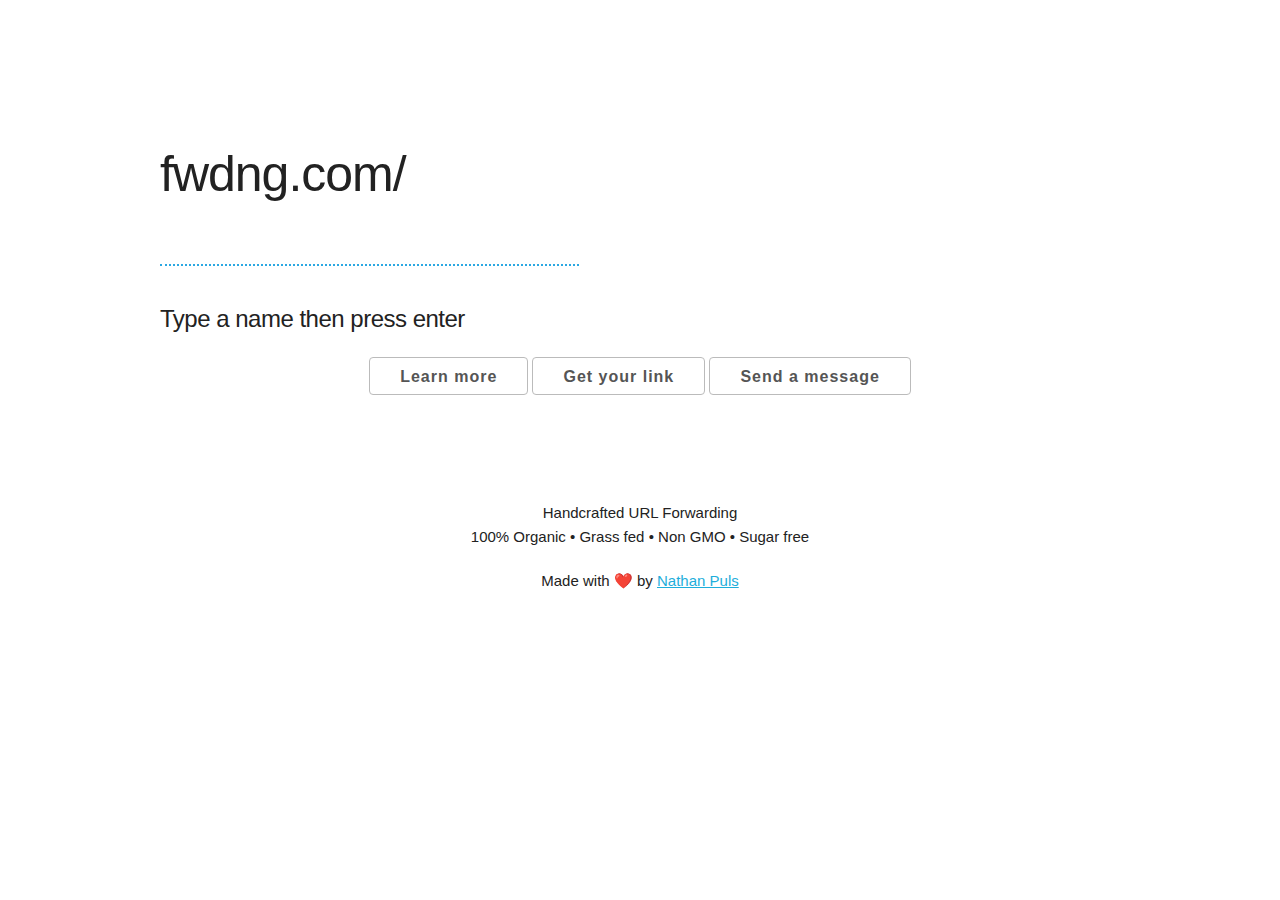
==== commit c8a57c7a: "Update index.html" ====
--- a/index.html
+++ b/index.html
@@ -31,7 +31,7 @@
   input:focus, textarea {
     outline: none !important;
 }
-    #wslug {color: var(--theme); background: white; width: 100%; font-family: "Roboto", sans-serif; font-weight: 300; font-size: /*6vw*/; border-top: transparent; border-left: transparent; border-right: transparent; border-bottom: 2px dotted var(--theme);}
+    #wslug {color: var(--theme); background: white; width: 90%; font-family: "Roboto", sans-serif; font-weight: 300; font-size: /*6vw*/; border-top: transparent; border-left: transparent; border-right: transparent; border-bottom: 2px dotted var(--theme);}
     #wbutton { display: none; }
 
     
